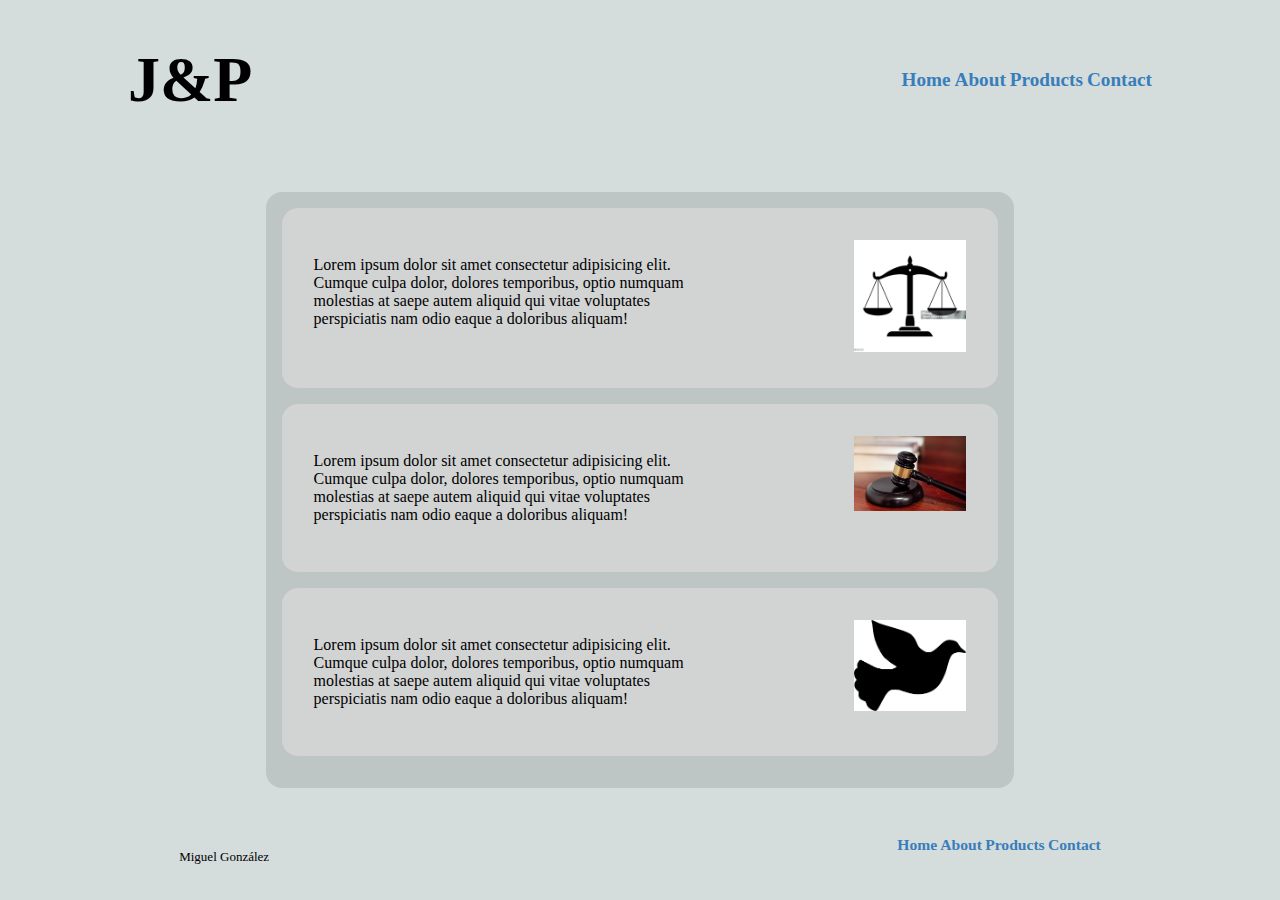
==== products.html @ fc8cdee9 "Created products and css V3" ====
<!DOCTYPE html>
<html lang="en">
<head>
    <meta charset="UTF-8">
    <meta name="viewport" content="width=device-width, initial-scale=1.0">
    <link rel="stylesheet" href="style.css">
    <title>Products</title>
</head>
<body class="container">
    <header class="header">
        <a href="./index.html">
            <h1>J&P</h1>
        </a>
        <nav class="nav">
            <a href="products.html" class="navegation">Home</a>
            <a href="products.html" class="navegation">About</a>
            <a href="products.html" class="navegation">Products</a>
            <a href="products.html" class="navegation">Contact</a>
        </nav>
    </header>

    <main class="main container__products">
        <section class="section__product">
            <article class="article__product">
                <p>
                    Lorem ipsum dolor sit amet consectetur adipisicing elit. Cumque culpa dolor, 
                    dolores temporibus, optio numquam molestias at saepe autem aliquid qui vitae voluptates
                     perspiciatis nam odio eaque a doloribus aliquam!
                </p>
            </article>
            <aside class="aside__product">
                <img src="./img/balance.jpg" alt="balance img">
            </aside>
        </section>
        <section class="section__product">
            <article class="article__product">
                <p>
                    Lorem ipsum dolor sit amet consectetur adipisicing elit. Cumque culpa dolor, 
                    dolores temporibus, optio numquam molestias at saepe autem aliquid qui vitae voluptates
                     perspiciatis nam odio eaque a doloribus aliquam!
                </p>
            </article>
            <aside class="aside__product">
                <img src="./img/Hammer.avif" alt="balance img">
            </aside>
        </section>
        <section class="section__product">
            <article class="article__product">
                <p>
                    Lorem ipsum dolor sit amet consectetur adipisicing elit. Cumque culpa dolor, 
                    dolores temporibus, optio numquam molestias at saepe autem aliquid qui vitae voluptates
                     perspiciatis nam odio eaque a doloribus aliquam!
                </p>
            </article>
            <aside class="aside__product">
                <img src="./img/pigeon.png" alt="balance img">
            </aside>
        </section>
    </main>

    <footer class="footer">
        <p>Miguel González</p>
        <nav class="nav">
            <a href="products.html" class="navegation">Home</a>
            <a href="products.html" class="navegation">About</a>
            <a href="products.html" class="navegation">Products</a>
            <a href="products.html" class="navegation">Contact</a>
        </nav>
    </footer>
</body>
</html>
---- style.css ----
.container {
    background-color: rgb(213, 220, 220);
    margin: auto;
    max-width: 80%;
    display: flex;
    flex-direction: column;
}

a{
    text-decoration: none;
    color: black;
}

h1, h2 {
    text-align: center;
    text-transform: uppercase;
}
h1:hover{
    cursor: pointer;
    font-size: 2.5em;
}

.header {
  display: flex;
  flex-direction: row;
  justify-content: space-between;
  align-items: center;
  margin-bottom: 2rem;
  h1{
    font-size: 4rem;
  }
}

.navegation {
  color: rgb(56, 126, 187);
  font-weight: 700;
  font-size: larger;
}

.navegation:hover{
    font-size: x-large;
    padding: .5rem;
    background-color: rgb(66, 65, 65);
    border-radius: 1rem;
    color: antiquewhite;
}

.section__Head img{
    width: 100%;
}

.main {
    margin: auto;
  max-width: 80%;
  /* background-color: aqua; */
}

.img__aside {
    margin: 1rem;
  width: 7rem;
  height: 7rem;
}

.section__Tribunal{
    display: flex;
    flex-direction: column;
    align-items: center;
}

.About__Tribunal{
   display: flex;
   flex-direction: row;
   justify-content: space-between;
   

   p{
    width: 70%;
   }
}

.aside{
    display: flex;
    flex-direction: row;
    justify-content: space-between;
}

.footer{
    margin: 3rem auto 0 auto;
    width: 90%;
    display: flex;
    flex-direction: row;
    justify-content: space-between;
    padding-top: 0;
    font-size: small;
}


/* Parte 2 Products */

.container__products{
    width: 70%;
    margin: auto;
    background-color: rgb(190, 197, 197);
    padding: 1rem;
    border-radius: 1rem;
}

.section__product{
    border-radius: 1rem;
    background-color: rgb(210, 211, 211);
    padding: 2rem;
    margin-bottom: 1rem;
    display: flex;
    flex-direction: row;
    justify-content: space-between;
    p{
        width: 70%;
    }
}

.aside__product img{
    width: 7rem;
}
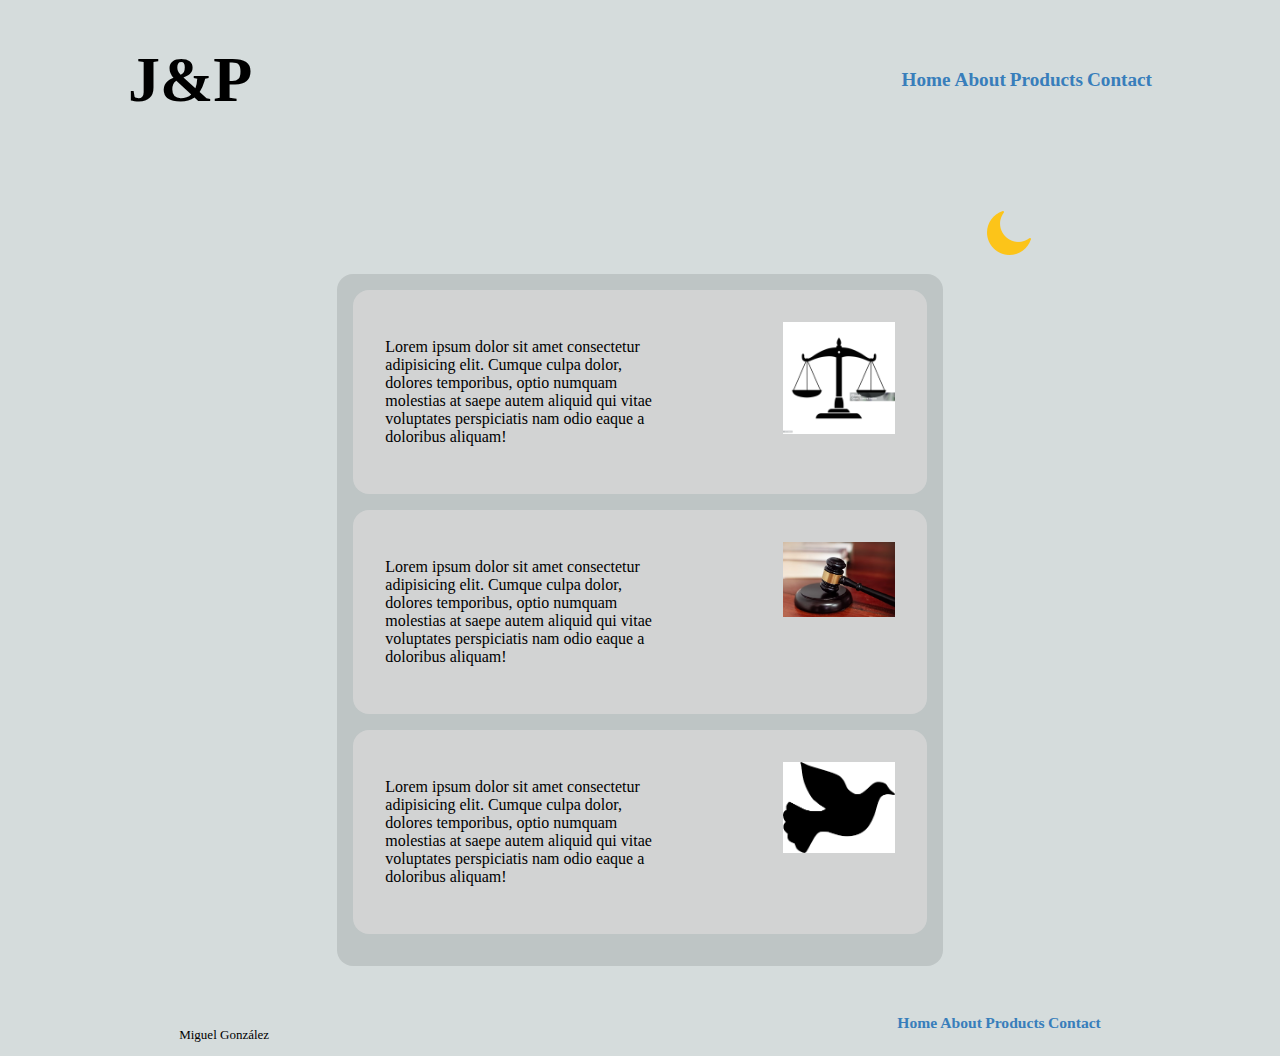
==== commit 9d83f777: "Agregando el DarkMode" ====
--- a/products.html
+++ b/products.html
@@ -6,7 +6,7 @@
     <link rel="stylesheet" href="style.css">
     <title>Products</title>
 </head>
-<body class="container">
+<body class="container" id="body">
     <header class="header">
         <a href="./index.html">
             <h1>J&P</h1>
@@ -15,11 +15,17 @@
             <a href="products.html" class="navegation">Home</a>
             <a href="products.html" class="navegation">About</a>
             <a href="products.html" class="navegation">Products</a>
-            <a href="products.html" class="navegation">Contact</a>
+            <a href="products.html" class="navegation">Contact</a>           
         </nav>
     </header>
+    
+    <main class="main">
+         <div class="darkModeImg">
+                <img id="darkModeImg" src="img/icons8-do-not-disturb-ios-50.png" alt="darkMode">
+            </div>
+            <div class="container__products">
 
-    <main class="main container__products">
+            
         <section class="section__product">
             <article class="article__product">
                 <p>
@@ -56,6 +62,7 @@
                 <img src="./img/pigeon.png" alt="balance img">
             </aside>
         </section>
+    </div>
     </main>
 
     <footer class="footer">
@@ -66,6 +73,8 @@
             <a href="products.html" class="navegation">Products</a>
             <a href="products.html" class="navegation">Contact</a>
         </nav>
+
+        <script src="./script.js"></script>
     </footer>
 </body>
 </html>--- a/style.css
+++ b/style.css
@@ -56,6 +56,9 @@
 }
 
 .img__aside {
+    margin: 1rem;
+  width: 7rem;
+  height: 7rem;
     margin: 1rem;
   width: 7rem;
   height: 7rem;
@@ -120,4 +123,28 @@
 
 .aside__product img{
     width: 7rem;
+}
+
+/* Dark Mode */
+
+.darkModeImg {
+    display: flex;
+    justify-content: end;
+    margin: 1rem;
+}
+.darkModeImg:hover{
+    cursor: pointer;
+}
+
+.darkMode{
+    background-color: rgb(69, 67, 67);
+    h1, h2, p{ 
+        color: rgb(150, 145, 138);
+    }
+
+
+    .section__product, .navegation:hover{
+        background-color: rgb(158, 179, 179);
+    }
+
 }